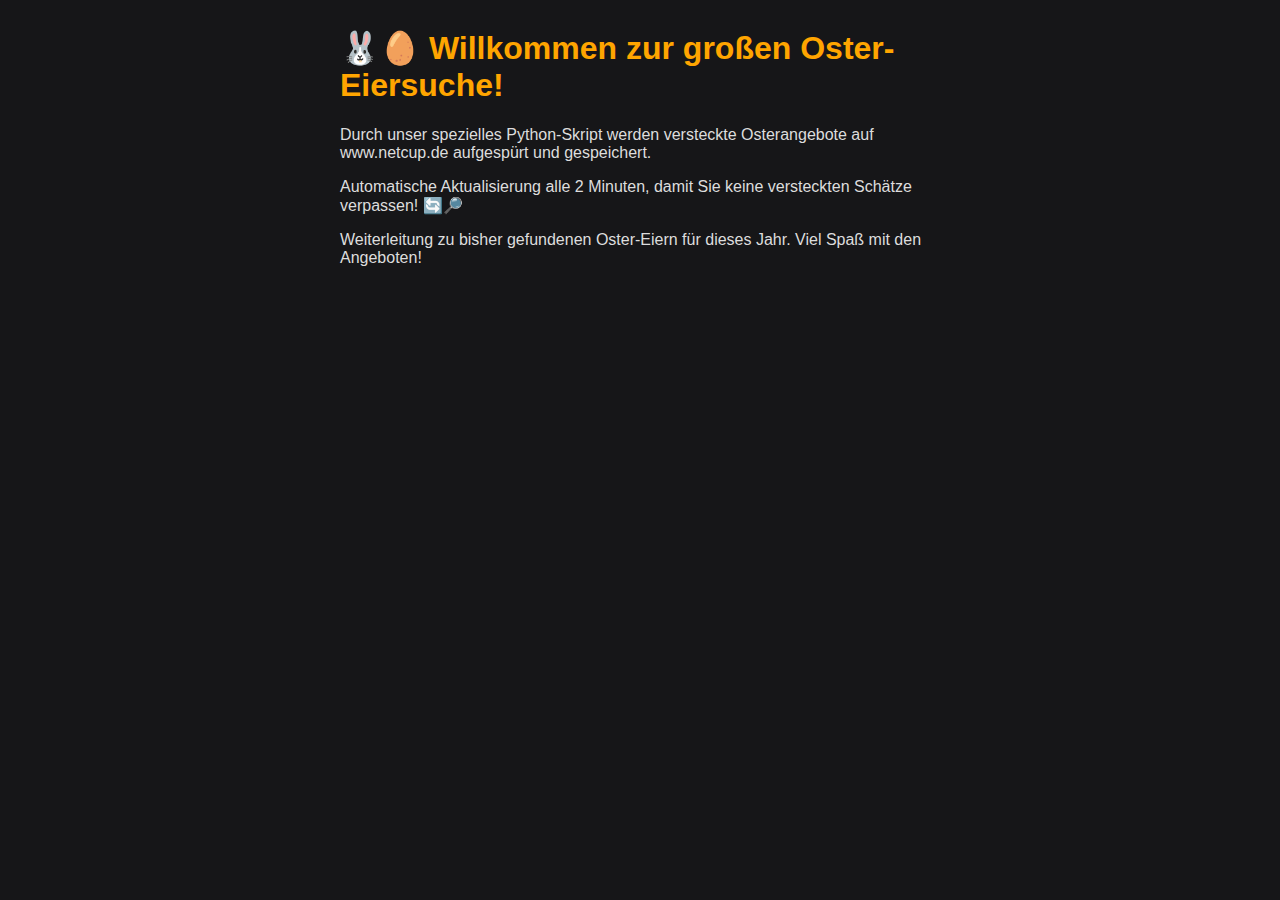
==== index.html @ 69606ff9 "add html darstellung" ====
<!DOCTYPE html>
<html lang="de">
<head>
    <meta charset="UTF-8">
    <meta name="viewport" content="width=device-width, initial-scale=1.0">
    <title>Oster-Eiersuche bei netcup.de</title>
    <style>
        :root {
            --mainbg: #161618;
            --bg1: #0D0D0D; /* Background color 1 */
            --bg2: #272322; /* Background color 2 */
            --font: #cabeb4; /* Font color */
            --modulBg: rgba(15, 14, 14, 1); /* Transparent background of the cards */
            --h: #D93E30; /* Heading color */
            }

        body {
            background-color: var(--mainbg);
            display: flex;
            flex-wrap: wrap;
            gap: 20px;
            justify-content: center; /* Horizontale Ausrichtung in der Mitte */
            color: var(--font);
            font-family: 'Roboto', Arial, sans-serif;
            padding-left: 15vmin;
            padding-right: 15vmin;
        }
        .container {
            max-width: 600px;
            margin: 0 auto;
        }
        h1 {
            color: #ffa500;
        }
        p {
            color: #ddd;
        }
    </style>
    <meta http-equiv="refresh" content="8;url=/netcup_egg_tracker/netcup_eggs_2024.html">
</head>
<body>
    <div class="container">
        <h1>🐰🥚 Willkommen zur großen Oster-Eiersuche!</h1>
        <p>Durch unser spezielles Python-Skript werden versteckte Osterangebote auf www.netcup.de aufgespürt und gespeichert.</p>
        <p>Automatische Aktualisierung alle 2 Minuten, damit Sie keine versteckten Schätze verpassen! 🔄🔎</p>
        <p>Weiterleitung zu bisher gefundenen Oster-Eiern für dieses Jahr. Viel Spaß mit den Angeboten!</p>
    </div>
</body>
</html>
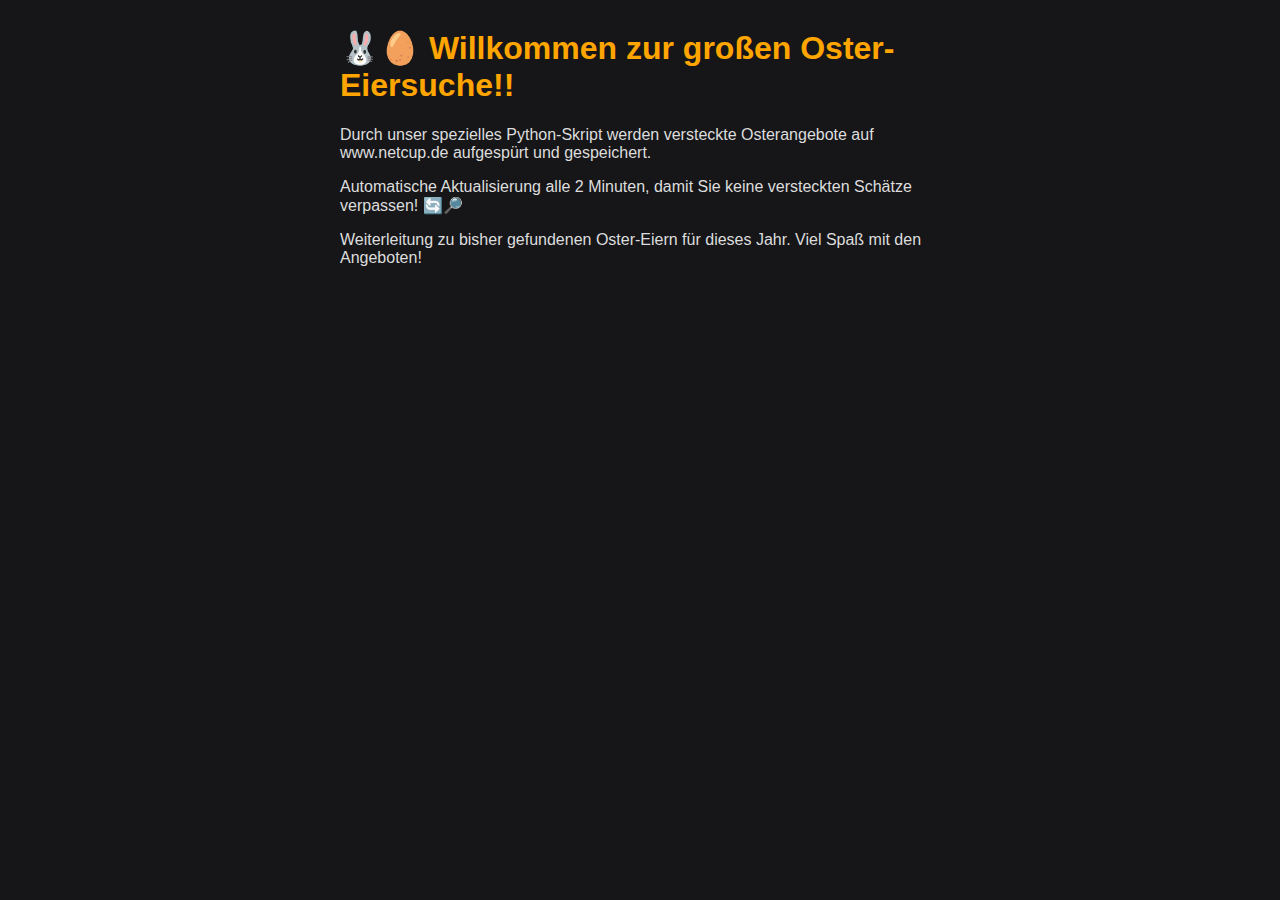
==== commit 98b3f1a8: "add html darstellung" ====
--- a/index.html
+++ b/index.html
@@ -36,11 +36,11 @@
             color: #ddd;
         }
     </style>
-    <meta http-equiv="refresh" content="8;url=/netcup_egg_tracker/netcup_eggs_2024.html">
+    <meta http-equiv="refresh" content="8;url=/netcup_egg_tracker/netcup_egg_tracker/eggs_2024/netcup_eggs_2024.html">
 </head>
 <body>
     <div class="container">
-        <h1>🐰🥚 Willkommen zur großen Oster-Eiersuche!</h1>
+        <h1>🐰🥚 Willkommen zur großen Oster-Eiersuche!!</h1>
         <p>Durch unser spezielles Python-Skript werden versteckte Osterangebote auf www.netcup.de aufgespürt und gespeichert.</p>
         <p>Automatische Aktualisierung alle 2 Minuten, damit Sie keine versteckten Schätze verpassen! 🔄🔎</p>
         <p>Weiterleitung zu bisher gefundenen Oster-Eiern für dieses Jahr. Viel Spaß mit den Angeboten!</p>
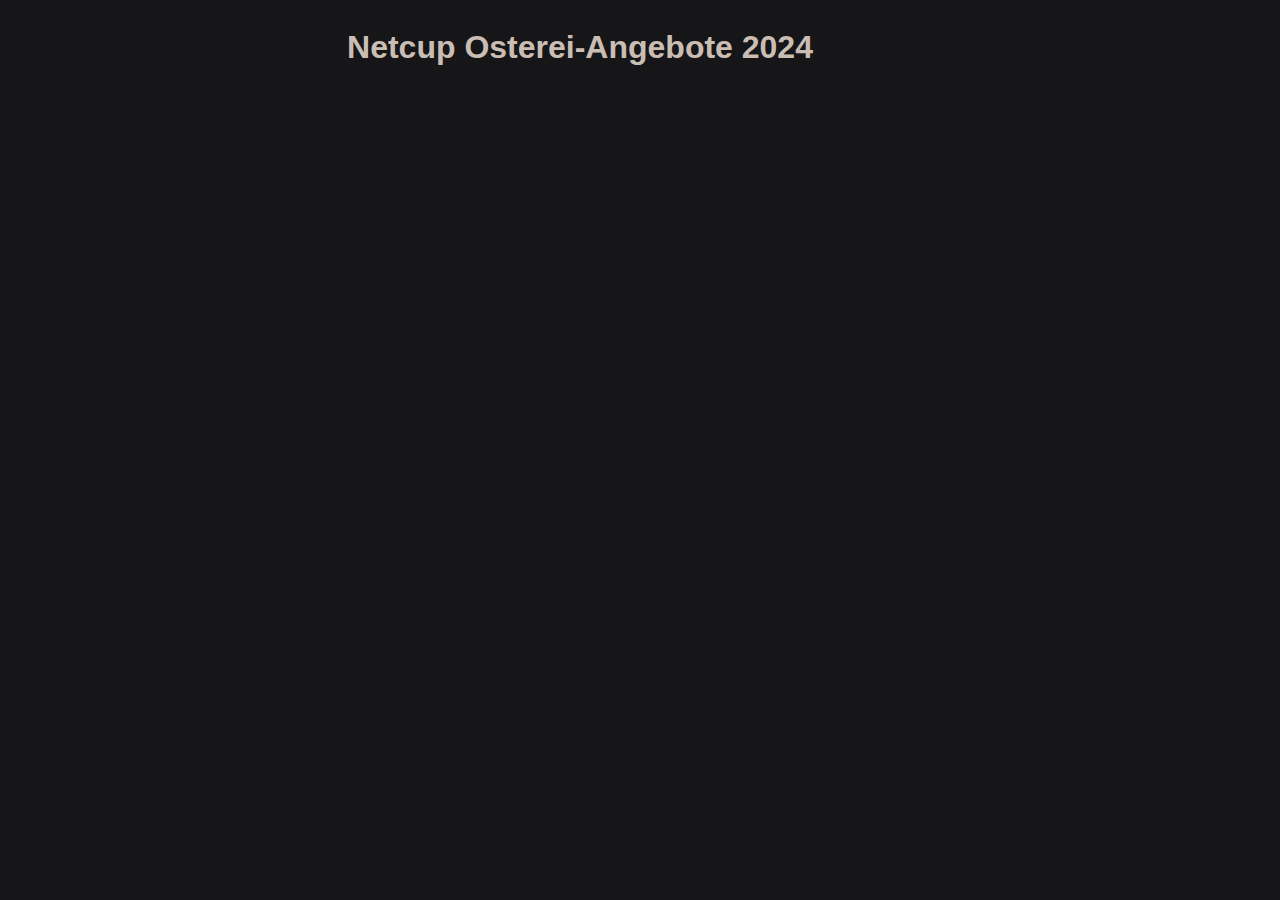
==== commit 14989444: "add html darstellung" ====
--- a/index.html
+++ b/index.html
@@ -3,47 +3,91 @@
 <head>
     <meta charset="UTF-8">
     <meta name="viewport" content="width=device-width, initial-scale=1.0">
-    <title>Oster-Eiersuche bei netcup.de</title>
-    <style>
-        :root {
-            --mainbg: #161618;
-            --bg1: #0D0D0D; /* Background color 1 */
-            --bg2: #272322; /* Background color 2 */
-            --font: #cabeb4; /* Font color */
-            --modulBg: rgba(15, 14, 14, 1); /* Transparent background of the cards */
-            --h: #D93E30; /* Heading color */
-            }
-
-        body {
-            background-color: var(--mainbg);
-            display: flex;
-            flex-wrap: wrap;
-            gap: 20px;
-            justify-content: center; /* Horizontale Ausrichtung in der Mitte */
-            color: var(--font);
-            font-family: 'Roboto', Arial, sans-serif;
-            padding-left: 15vmin;
-            padding-right: 15vmin;
-        }
-        .container {
-            max-width: 600px;
-            margin: 0 auto;
-        }
-        h1 {
-            color: #ffa500;
-        }
-        p {
-            color: #ddd;
-        }
-    </style>
-    <meta http-equiv="refresh" content="8;url=/netcup_egg_tracker/netcup_egg_tracker/eggs_2024/netcup_eggs_2024.html">
+    <title>Osterei-Angebote 2024</title>
+    <link rel="stylesheet" href="styles.css">
 </head>
 <body>
-    <div class="container">
-        <h1>🐰🥚 Willkommen zur großen Oster-Eiersuche!!</h1>
-        <p>Durch unser spezielles Python-Skript werden versteckte Osterangebote auf www.netcup.de aufgespürt und gespeichert.</p>
-        <p>Automatische Aktualisierung alle 2 Minuten, damit Sie keine versteckten Schätze verpassen! 🔄🔎</p>
-        <p>Weiterleitung zu bisher gefundenen Oster-Eiern für dieses Jahr. Viel Spaß mit den Angeboten!</p>
-    </div>
+    <h1>Netcup Osterei-Angebote 2024</h1>
+    <div id="eggContainer" class="eggGrid"></div>
+
+    <script>
+        // Funktion zum Laden und Anzeigen der Daten
+        function loadEggs() {
+            const eggContainer = document.getElementById('eggContainer');
+
+            // Verzeichnis mit den JSON-Dateien
+            const directory = '/netcup_egg_tracker/eggs_2024';
+
+            // Basis-URL für die Bilder
+            const imageURLBase = 'https://www.netcup.de/static/assets/images/eastern/';
+
+            // AJAX-Anfrage zum Laden der Dateiliste
+            fetch(directory)
+                .then(response => response.text())
+                .then(text => {
+                    // Parse HTML-Text zu DOM-Objekt
+                    const parser = new DOMParser();
+                    const htmlDocument = parser.parseFromString(text, 'text/html');
+
+                    // Liste der JSON-Dateien im Verzeichnis
+                    const fileLinks = Array.from(htmlDocument.querySelectorAll('a'))
+                                        .map(a => a.href)
+                                        .filter(filePath => filePath.endsWith('.json')); // Nur JSON-Dateien
+
+                    // Ausgabe der Pfade der JSON-Dateien
+                    console.log('Geladene JSON-Dateien:');
+                    fileLinks.forEach(jsonPath => {
+                        console.log(jsonPath);
+                    });
+
+                    // Für jede JSON-Datei
+                    Promise.all(fileLinks.map(filePath => fetch(filePath).then(response => response.text())))
+                    .then(dataArray => {
+                        // Parse JSON-Daten und Sortieren
+                        const sortedData = dataArray.map(jsonString => {
+                            try {
+                                return JSON.parse(jsonString);
+                            } catch (error) {
+                                console.error('Fehler beim Parsen der JSON-Daten:', error);
+                                console.log('Ungültige JSON-Daten:', jsonString);
+                                return null;
+                            }
+                        }).filter(data => data !== null) // Entfernen von null-Werten
+                        .sort((a, b) => (a.title > b.title) ? 1 : -1); // Sortieren nach Titel
+
+                        // Für jede sortierte JSON-Datei
+                        sortedData.forEach(data => {
+                            // Daten aus der JSON-Datei extrahieren
+                            const { id, title, image, price, original_url } = data;
+
+                            // Bildpfad zusammensetzen
+                            const imagePath = imageURLBase + image;
+
+                            // Eintrag für das Osterei erstellen
+                            const eggElement = document.createElement('div');
+                            eggElement.className = 'eggCard';
+
+                            // Link um die gesamte Karte herum platzieren
+                            eggElement.innerHTML = `
+                                <a href="${original_url}" target="_blank" class="eggLink">
+                                    <div class="eggCardContent">
+                                        <img src="${imagePath}" alt="Ei-Bild" class="eggImage">
+                                        <h2>${title}</h2>
+                                        <p>Preis: ${price}</p>
+                                        <p><em>Klicken Sie, um das Angebot anzuzeigen</em></p>
+                                    </div>
+                                </a>
+                            `;
+                            eggContainer.appendChild(eggElement);
+                        });
+                    })
+                    .catch(error => console.error('Fehler beim Laden oder Sortieren der Daten:', error));
+                })
+                .catch(error => console.error('Fehler beim Laden der Dateiliste:', error));
+        }
+
+        // Webseite initialisieren
+        window.onload = loadEggs;
+    </script>
 </body>
 </html>--- a/styles.css
+++ b/styles.css
@@ -0,0 +1,75 @@
+:root {
+    --mainbg: #161618;
+    --bg1: #0D0D0D; /* Background color 1 */
+    --bg2: #272322; /* Background color 2 */
+    --font: #cabeb4; /* Font color */
+    --modulBg: rgba(15, 14, 14, 1); /* Transparent background of the cards */
+    --h: #D93E30; /* Heading color */
+  }
+  
+  body {
+    background-color: var(--mainbg);
+    display: flex;
+    flex-wrap: wrap;
+    gap: 20px;
+    justify-content: center; /* Horizontale Ausrichtung in der Mitte */
+    color: var(--font);
+    font-family: 'Roboto', Arial, sans-serif;
+    padding-left: 15vmin;
+    padding-right: 15vmin;
+  }
+
+/* Stil für die Bilder */
+/* Stil für die Bilder */
+.eggImage {
+    width: 100px; /* Festgelegte Breite des Bildes */
+    height: auto; /* Automatische Höhe */
+    object-fit: cover; /* Das Bild wird skaliert, um den gesamten Bereich abzudecken */
+    border-radius: 5px; /* Abgerundete Ecken */
+    position: relative; /* Positionierung relativ zur Elternkomponente */
+    top: 0; /* Verschiebung nach oben */
+    left: 50%; /* Horizontal zentrieren */
+    transform: translateX(-50%); /* Zurückverschieben um die Hälfte der eigenen Breite */
+}
+
+
+/* Karten-Layout */
+.eggGrid {
+    display: grid;
+    grid-template-columns: repeat(6, 1fr); /* 6 Spalten pro Reihe */
+    grid-gap: 20px; /* Abstand zwischen den Karten */
+}
+
+.eggCard {
+    width: 220px;
+    height: 300px;
+    display: flex;
+    background-color: var(--modulBg);
+    border-radius: 10px;
+    overflow: hidden;
+    position: relative;
+    transform-style: preserve-3d;
+    transition: transform 0.5s ease; /* Fügt die Drehanimation hinzu */
+    margin-bottom: 50px;
+    border: 1px solid var(--bg1);
+    color: var(--font);
+  }
+
+
+  .eggCard:hover {
+    /* transform: scale(1.35) rotateX(15deg) rotateY(15deg);*/
+    transform: scale(1.1);
+    box-shadow: 0 0 15px rgba(255, 255, 255, 0.2); /* Add a red glow with some transparency */
+    z-index: 1; /* Bring the hovered card above other cards */
+    cursor: pointer
+  }
+
+.eggCardContent {
+    display: flex;
+    flex-direction: column;
+}
+
+/* Entfernen der Unterstreichung für den Text im Karteninhalt */
+.eggLink {
+    text-decoration: none;
+}
